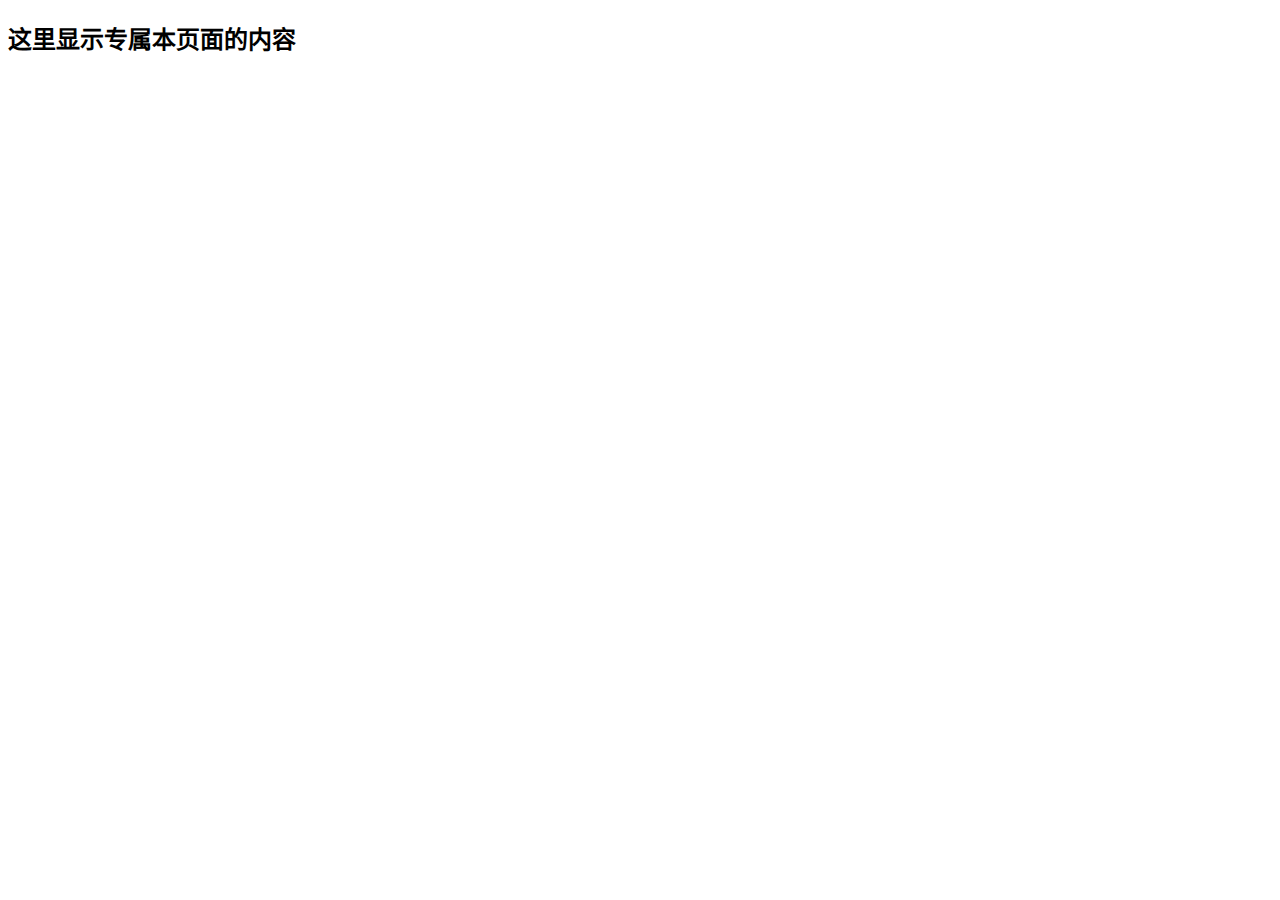
==== src/main/resources/templates/login.html @ f4bec7fd "login part ing" ====
<!DOCTYPE html>
<html lang="zh-CN"
      xmlns="http://www.w3.org/1999/xhtml"
      xmlns:th="http://www.thymeleaf.org"
      xmlns:layout="http://www.ultraq.net.nz/thymeleaf/layout"
      layout:decorator="webModel">

<head>
    <meta http-equiv="Content-Type" content="text/html; charset=UTF-8"/>
    <title>测试首页</title>
</head>
<body>
<div th:fragment="content" th:remove="tag">
    <h2>这里显示专属本页面的内容</h2>
</div>
</body>
</html>
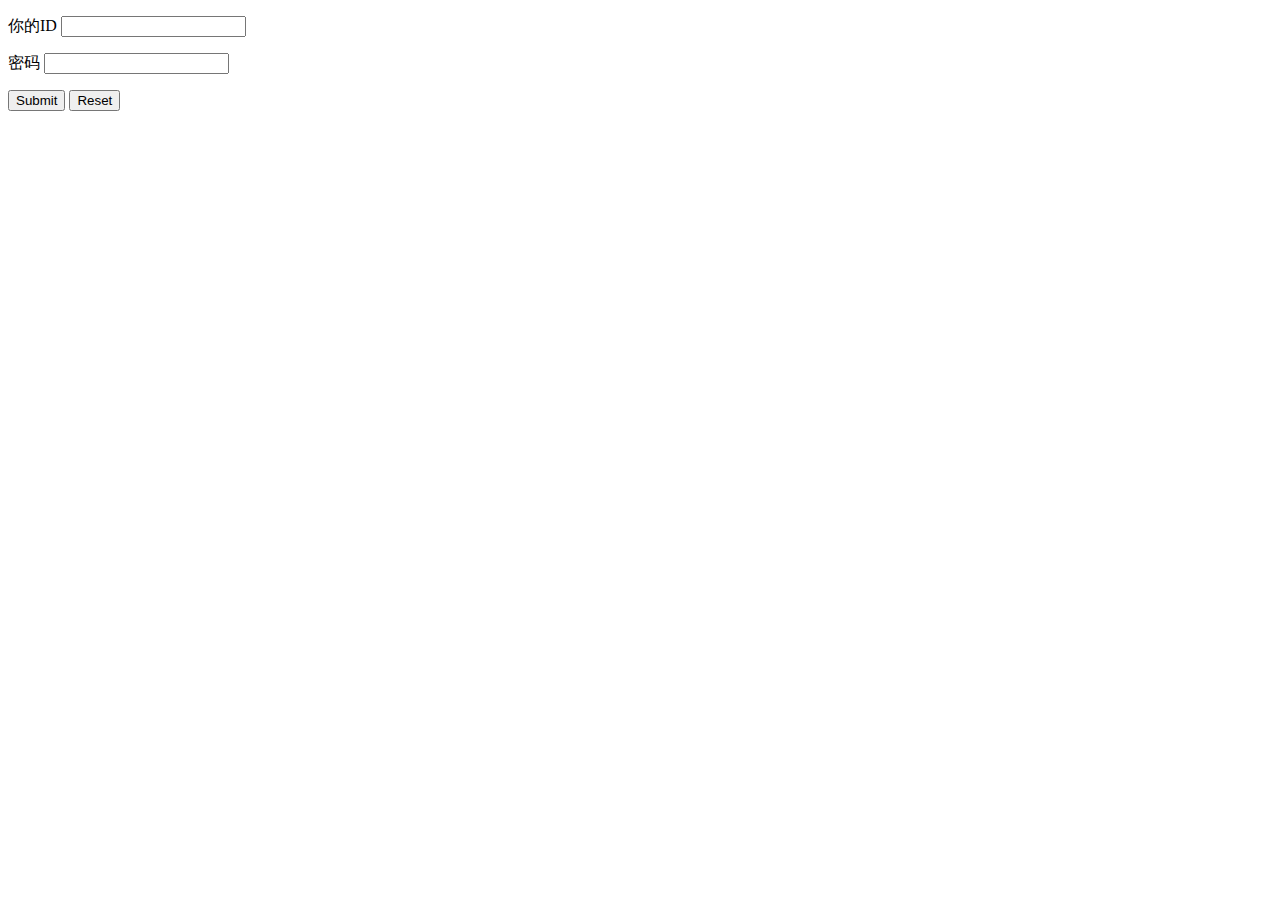
==== commit 6e215588: "ui: login&homepage logic: login&register card---ing" ====
--- a/src/main/resources/templates/login.html
+++ b/src/main/resources/templates/login.html
@@ -1,17 +1,14 @@
-<!DOCTYPE html>
-<html lang="zh-CN"
-      xmlns="http://www.w3.org/1999/xhtml"
-      xmlns:th="http://www.thymeleaf.org"
-      xmlns:layout="http://www.ultraq.net.nz/thymeleaf/layout"
-      layout:decorator="webModel">
-
+<!DOCTYPE HTML>
+<html xmlns:th="http://www.thymeleaf.org">
 <head>
-    <meta http-equiv="Content-Type" content="text/html; charset=UTF-8"/>
-    <title>测试首页</title>
+    <title>登录首页</title>
+    <meta http-equiv="Content-Type" content="text/html; charset=UTF-8" />
 </head>
 <body>
-<div th:fragment="content" th:remove="tag">
-    <h2>这里显示专属本页面的内容</h2>
-</div>
+<form action="#" th:action="@{/login}" th:object="${LoginMessage}" method="post">
+    <p>你的ID <input type="text" th:field="*{id}" /></p>
+    <p>密码 <input type="text" th:field="*{password}" /></p>
+    <p><input type="submit" value="Submit" /> <input type="reset" value="Reset" /></p>
+</form>
 </body>
 </html>